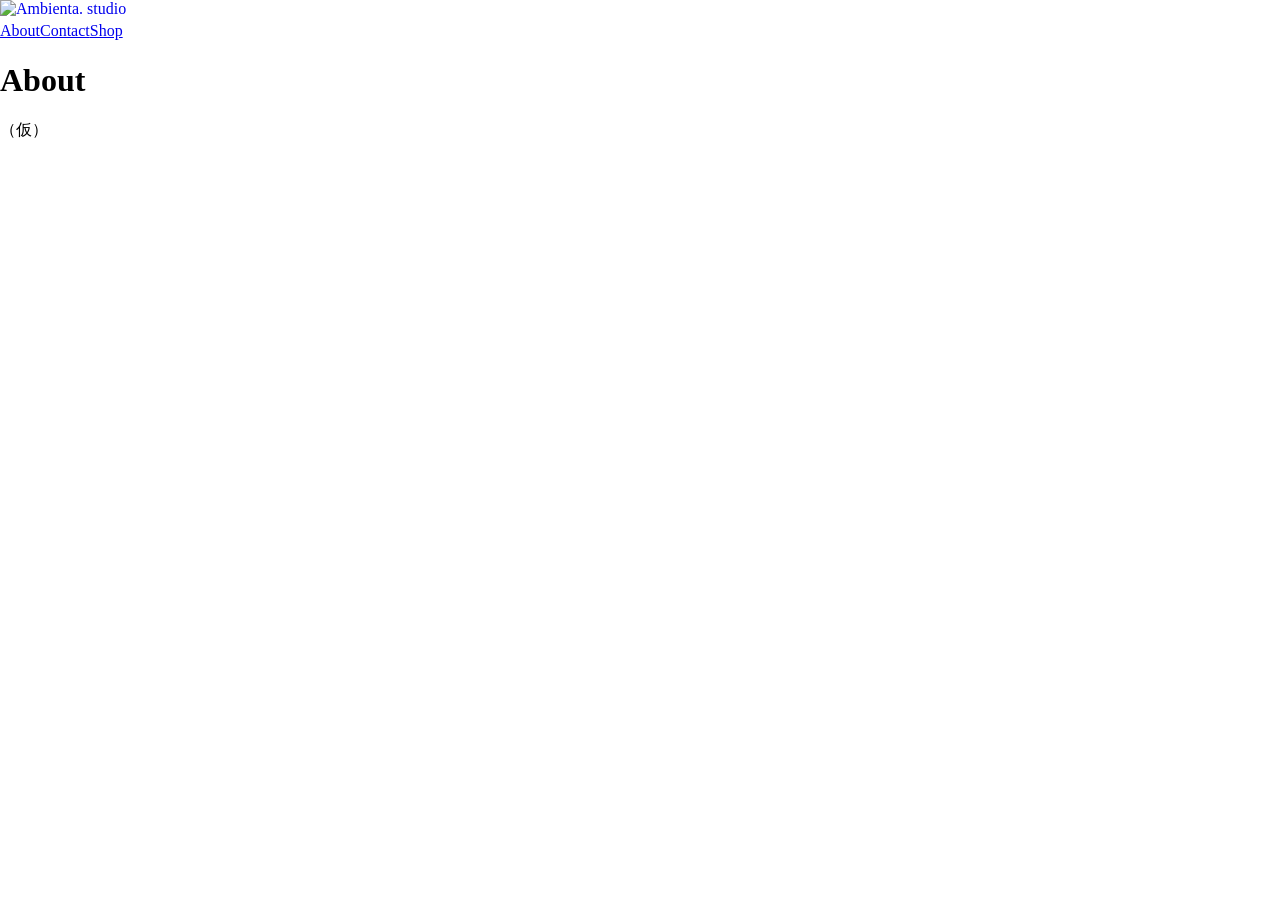
==== about.html @ 0a9e01ef "Create about.html" ====
<!-- ===================== about.html ===================== -->
<!doctype html>
<html lang="ja">
<head>
  <meta charset="utf-8">
  <meta name="viewport" content="width=device-width, initial-scale=1">
  <title>About — Ambienta. studio</title>
  <link rel="stylesheet" href="./style.css">
</head>
<body>

<header class="masthead">
  <a class="brand" href="./index.html" aria-label="Ambienta. studio home">
   <img class="logo" id="logo" src="./images/logo.svg" alt="Ambienta. studio">
  </a>

  <nav class="nav" aria-label="Primary">
    <a href="./about.html" aria-current="page">About</a>
    <a href="./contact.html">Contact</a>
    <a href="https://ambienta.base.shop" target="_blank" rel="noopener">Shop</a>
  </nav>
</header>

<main class="page">
  <h1 class="page-title">About</h1>
  <p class="page-text">（仮）</p>
</main>

<script src="./script.js"></script>
</body>
</html>
---- style.css ----
/* style.css */

/* ------------------------------
   Fonts
------------------------------ */
@font-face {
  font-family: "SuisseWorks";
  src:
    url("./fonts/SuisseWorks-Medium-WebS.woff2") format("woff2"),
    url("./fonts/SuisseWorks-Medium-WebXL.woff2") format("woff2");
  font-weight: 500;
  font-style: normal;
  font-display: swap;
}

@font-face {
  font-family: "NotoSerifJP";
  src: url("./fonts/NotoSerifJP-Regular.woff2") format("woff2");
  font-weight: 400;
  font-style: normal;
  font-display: swap;
}

@font-face {
  font-family: "NotoSerifJP";
  src: url("./fonts/NotoSerifJP-Medium.woff2") format("woff2");
  font-weight: 500;
  font-style: normal;
  font-display: swap;
}

/* ------------------------------
   Tokens
------------------------------ */
:root {
  --ui-scale: 0.85;
  --ui-type: 30px;
  --ui-logo: 26px;

  --pad-x: 12px;
  --pad-y: 10px;

  --panel-max: 1200px;
  --panel-top: 25px;
  --panel-bottom: 25px;

  --body-en-size: 28.8px;
  --body-ja-size: 27.45px;

  --bar-h: 56px;
}

@media (max-width: 640px) {
  :root {
    --ui-scale: 0.7;
  }
}

/* ------------------------------
   Base
------------------------------ */
::selection {
  background: #b7d5ff;
  color: #000;
}

* {
  box-sizing: border-box;
}

body {
  margin: 0;
  font-family: "SuisseWorks", "NotoSerifJP", serif;
  background: #fff;
  color: #000;
}

img,
video {
  display: block;
  margin: 0;
}

/* ------------------------------
   Header
------------------------------ */
.masthead {
  position: sticky;
  top: 0;
  z-index: 1000;
  background: #fff;
  margin: 0;
  font-weight: 500;
  display: flex;
  flex-direction: column;
}

.masthead-bar {
  padding: var(--pad-y) var(--pad-x);
  display: flex;
  align-items: center;
  justify-content: flex-start;
  gap: 8.5px;
  background: #fff;
  min-height: var(--bar-h);
}

.brand {
  display: inline-flex;
  align-items: center;
  text-decoration: none;
}

.logo {
  display: block;
  height: calc(var(--ui-logo) * var(--ui-scale));
  width: auto;
  margin: 0;
}

/* ------------------------------
   Nav
------------------------------ */
.nav {
  display: flex;
  align-items: center;
}

.nav__item {
  appearance: none;
  border: 0;
  background: transparent;
  padding: 0;
  margin: 0;

  text-decoration: none;
  color: #000;

  font-family: inherit;
  font-weight: 500;
  font-size: calc(var(--ui-type) * var(--ui-scale));
  line-height: 1;
  letter-spacing: 0.005em;

  display: inline-flex;
  align-items: center;

  transform: translateY(2px);
  -webkit-font-smoothing: antialiased;

  cursor: pointer;
  position: relative;
  z-index: 0;
}

.nav__item::after {
  content: ",";
  margin-right: 0.06em;
}

.nav__item:last-child::after {
  content: "";
  margin-right: 0;
}

.nav__item.is-active::before {
  content: "";
  position: absolute;
  z-index: -1;
  left: -0.12em;
  right: -0.12em;
  top: 50%;
  transform: translateY(-50%);
  height: 1.2em;
  background: #b7d5ff;
}

/* ------------------------------
   Expandable Panel
------------------------------ */
.masthead-panel {
  max-height: 0;
  transition: max-height 260ms ease;
  will-change: max-height;
  overflow: hidden;
}

.masthead-panel__inner {
  width: 100%;
  max-width: min(96vw, var(--panel-max));
  padding: 6px var(--pad-x) 8px;
  max-height: calc(100vh - var(--bar-h));
  overflow-y: auto;
  -webkit-overflow-scrolling: touch;
}

.masthead-panel__content {
  font-kerning: normal;
  font-variant-east-asian: proportional-width;
  font-feature-settings: "palt" 1;
  -webkit-font-smoothing: auto;
}

/* ------------------------------
   Panel Text
------------------------------ */
.panel-block {
  width: 100%;
  margin: var(--panel-top) 0 var(--panel-bottom);
}

.panel-en {
  font-family: "SuisseWorks", serif;
  font-weight: 400;
  font-size: calc(var(--body-en-size) * var(--ui-scale));
  line-height: 1.3;
  letter-spacing: 0.01em;
  margin: 0 0 16px 0;
  -webkit-font-smoothing: antialiased;
}

.panel-ja {
  font-family: "NotoSerifJP", serif;
  font-weight: 600;
  font-size: calc(var(--body-ja-size) * var(--ui-scale));
  line-height: 1.5;
  letter-spacing: 0.07em;
  margin: 0 0 16px 0;
}

.panel-block > :last-child {
  margin-bottom: 0;
}

/* ------------------------------
   Grid
------------------------------ */
.grid {
  display: grid;
  grid-template-columns: repeat(2, 1fr);
  gap: 0;
  align-items: end;
  margin: 0;
}

.cell {
  margin: 0;
  padding: 0;
  overflow: hidden;
  aspect-ratio: 3 / 4;
  display: flex;
  align-items: flex-end;
  justify-content: center;
  background: #fff;
}

.cell img,
.cell video {
  width: 100%;
  height: 100%;
  display: block;
  object-position: center bottom;
}

/* 縦長は枠いっぱい */
.cell.is-portrait img,
.cell.is-portrait video {
  object-fit: cover;
}

/* 横長は横幅に合わせて、縦は成り行き・下揃え */
.cell.is-landscape img,
.cell.is-landscape video {
  object-fit: contain;
}

/* classが付いていないvideo用：横長jpgと同じ扱い */
.cell video {
  object-fit: contain;
  object-position: center bottom;
}

.latin {
  font-family: "SuisseWorks", serif;
  font-weight: 400;
  letter-spacing: 0.01em;
  -webkit-font-smoothing: antialiased;
}

/* ------------------------------
   Mobile
------------------------------ */
@media (max-width: 768px) {
  .panel-en {
    font-size: calc(var(--body-en-size) * var(--ui-scale));
  }

  .panel-ja {
    font-size: calc(var(--body-ja-size) * var(--ui-scale));
  }

  .panel-block {
    margin: 16px 0;
  }
}

@media (max-width: 640px) {
  .grid {
    grid-template-columns: 1fr;
  }

  .cell {
    aspect-ratio: auto;
    display: block;
  }

  .cell img,
  .cell video {
    width: 100%;
    height: auto;
    object-fit: contain;
  }
}
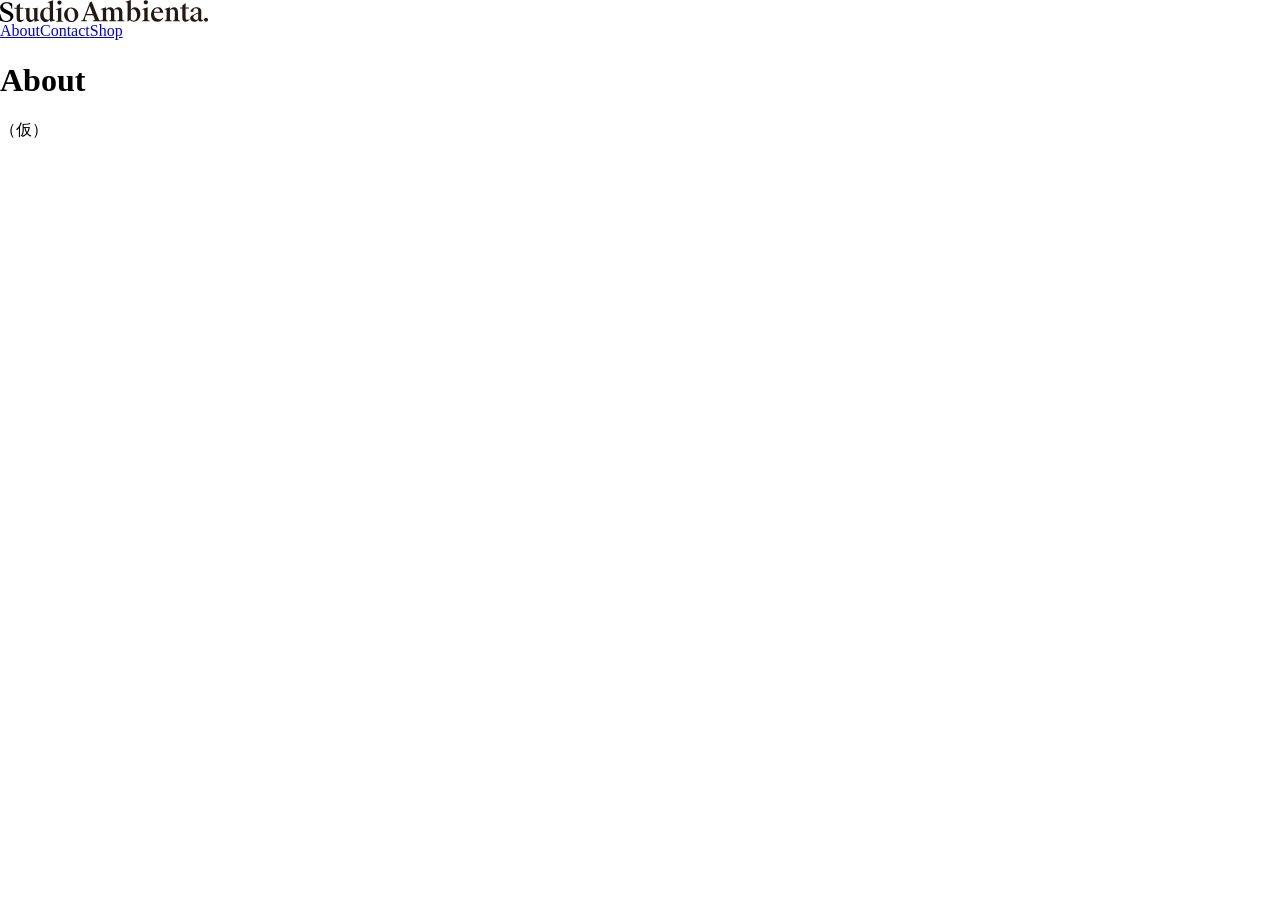
==== commit 9ada10bf: "Update about.html" ====
--- a/about.html
+++ b/about.html
@@ -12,7 +12,7 @@
 
 <header class="masthead">
   <a class="brand" href="./index.html" aria-label="Ambienta. studio home">
-   <img class="logo" id="logo" src="./images/logo.svg" alt="Ambienta. studio">
+   <img class="logo" id="logo" src="./logo.svg" alt="Ambienta. studio">
   </a>
 
   <nav class="nav" aria-label="Primary">
